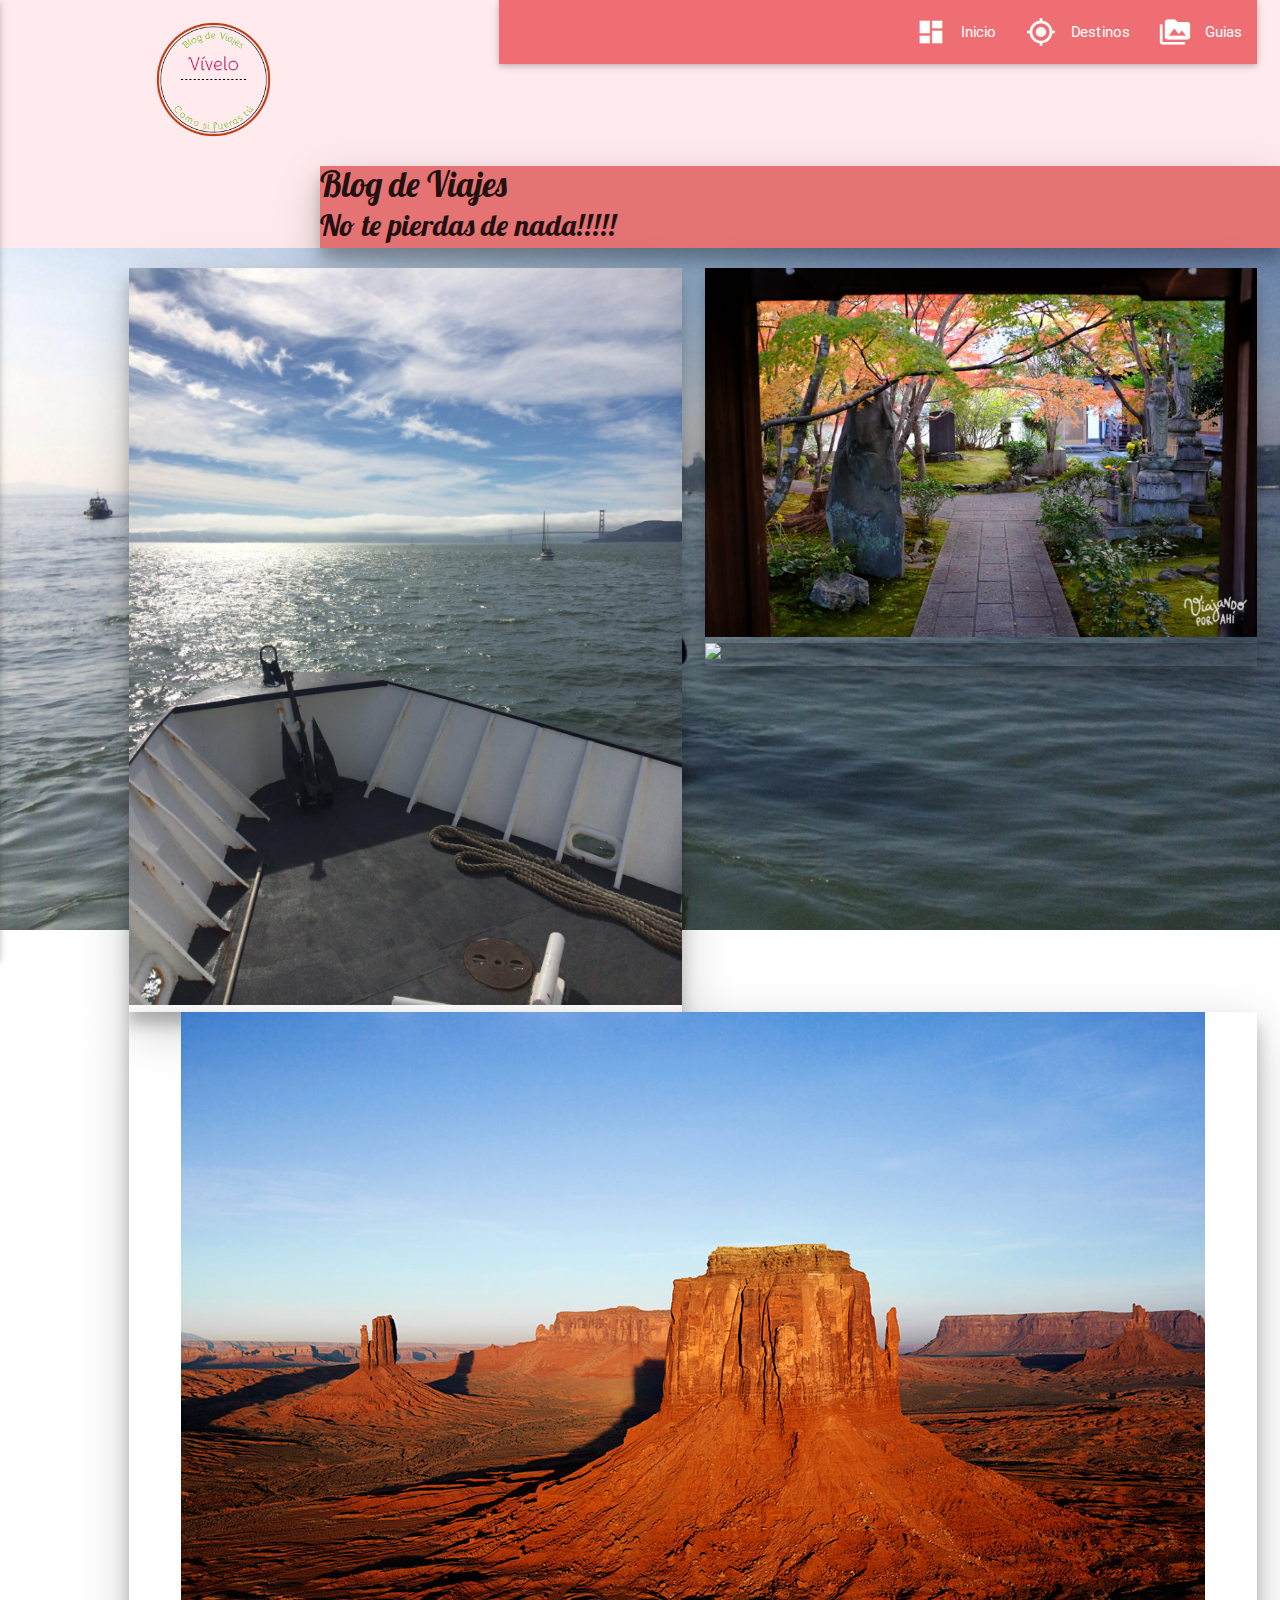
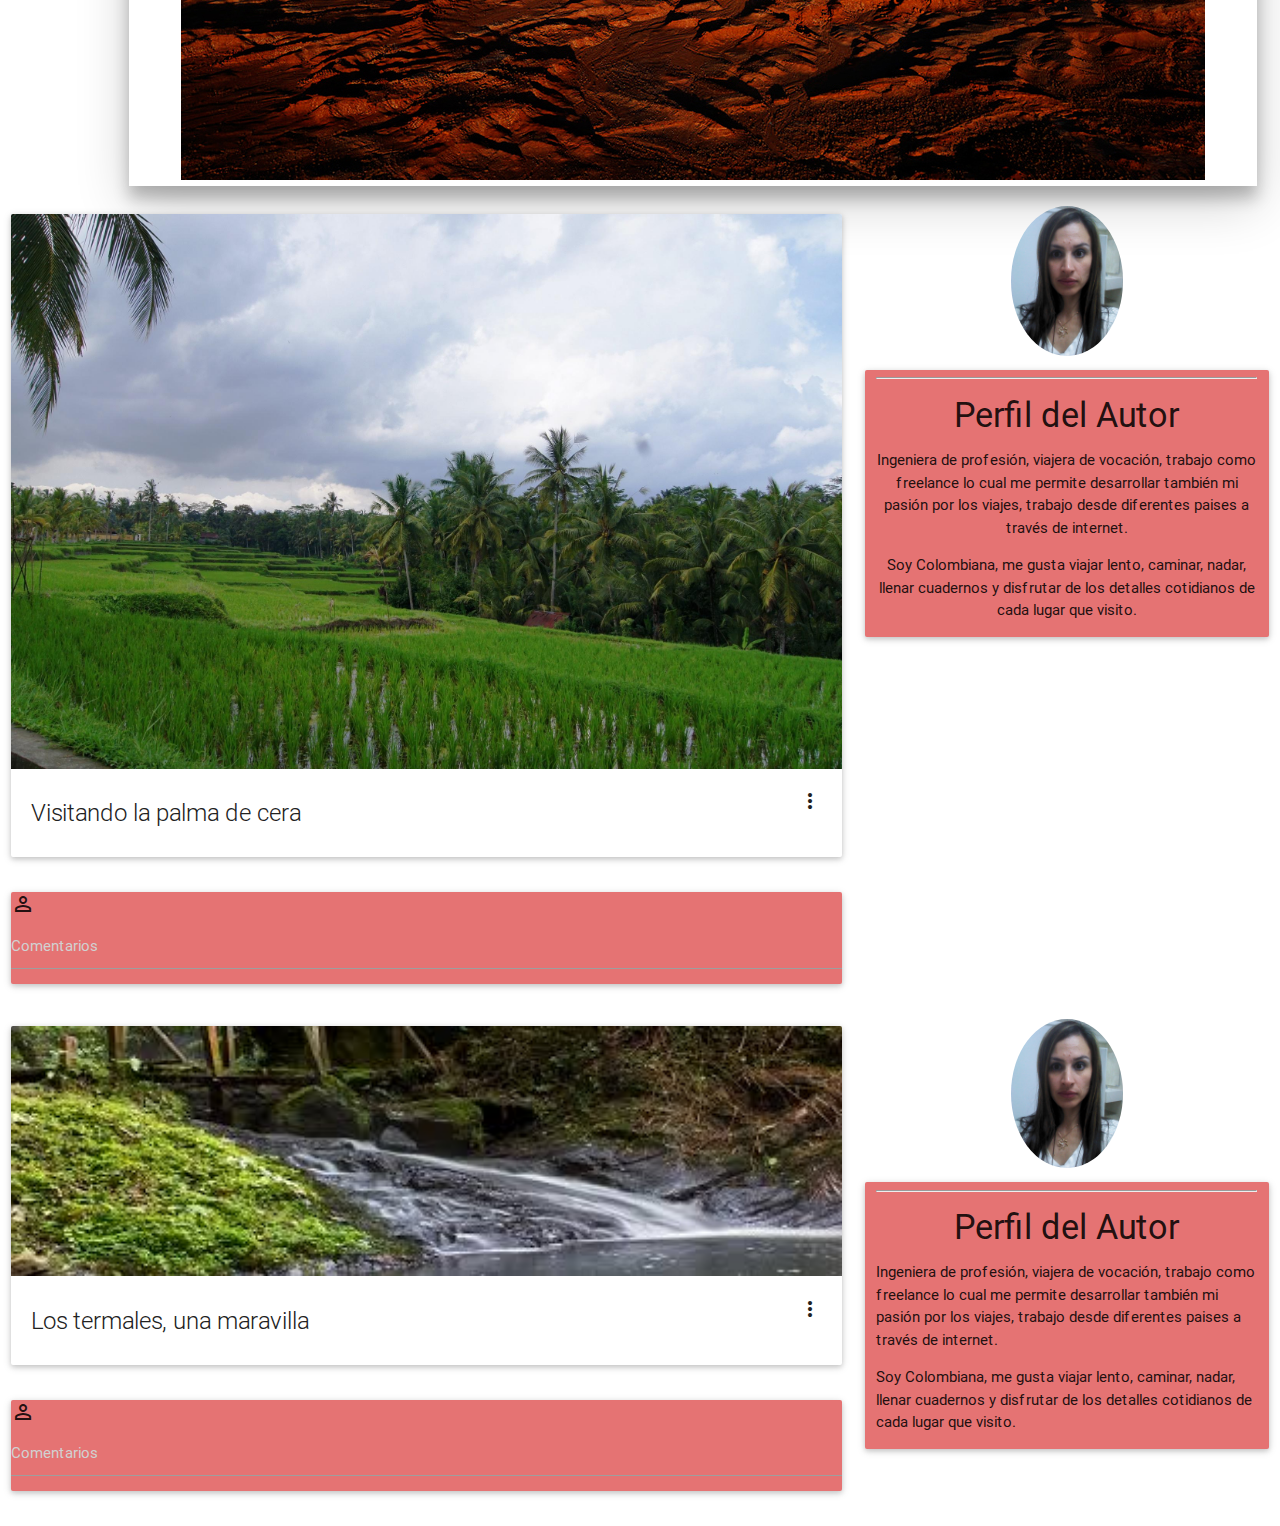
==== blogViajes/index.html @ a4e2d80a "terminacion blog de viajes" ====
<!DOCTYPE html>
<html>
  <head>
    <meta charset="utf-8">
    <meta name="viewport" content="width=device-width, initial-scale=1, maximum-scale=1.0"/>
    <!--Importar la fuente de los íconos de Google-->
    <link href="https://fonts.googleapis.com/icon?family=Material+Icons" rel="stylesheet">
    <!--Importar la hojas de estilos de materialize css-->
    <link href="css/materialize.min.css" type="text/css" rel="stylesheet" media="screen,projection"/>
    <link href="css/app.css" type="text/css" rel="stylesheet" media="screen,projection"/>
    <link href="https://file.myfontastic.com/nctyFv2TfukCfZftSoWyqA/icons.css" rel="stylesheet">
    <link href="https://fonts.googleapis.com/css?family=Lobster" rel="stylesheet">
    <title>Blog de Viajes</title>
  </head>
  <body>
	
	
		<div id="cabecera" class="row red lighten-5">
			<div id="logo" class="left col offset-l1 s2 card-img">

				<img class="responsive-img circle" src="img/logo.png"/>
			</div>
			<div id="contBarNav" class="col s9">
				<div id="bar_nav" class="row">
					<div class="col offset-l2 s10">
								     
				     <nav>
					    <div class="nav-wrapper">
					      	<a href="#" data-activates="mobile-demo" class="button-collapse"><i class="material-icons">menu</i></a>
					      	<ul class="right hide-on-med-and-down">
						        <li><a href="sass.html"><i class="material-icons left">dashboard</i>Inicio</a></li>
						        <li><a href="badges.html"><i class="material-icons left">my_location</i>Destinos</a></li>
						        <li><a href="collapsible.html"><i class="material-icons left">perm_media</i>Guias</a></li>
					       	</ul>
					     	<ul class="side-nav red lighten-2" id="mobile-demo">
						        <li><a href="#">Inicio</a></li>
						        <li><a href="#">Destinos</a></li>
						        <li><a href="collapsible.html">Guias</a></li> 
					      	</ul>
					    </div>
				
				       </nav>
				    </div>
				       
        
					</div>
				</div>
				<div  id="contSlogan" class="col offset-m3 s12 m9 z-depth-3">
					<div class="red lighten-2" id="slogan" class="col l12 m12 card">
					<h4>Blog de Viajes</h4>
						No te pierdas de nada!!!!!</div>
					
				</div>
				
			</div>
		
		<div id="galeria" class="row">
			<div class="col l1 hide-on-med-and-down center-align">
				<ul>
					<li><a href="#"><i class="icon-facebook"></i></a></li>
					<li><a href="#"><i class="icon-twitter"></i></a></li>
					<li><a href="#"><i class="icon-instagram"></i></a></li>
					<li><i class="icon-youtube-play"></i></li>
					<li><a href=""><i class="icon-linkedin"></i></a></li>
				</ul>	
			</div>
			<div class="col offset l11 m12 s12">
				
		      	<div class="col s12 m6 l6">
		            <div class="card-image z-depth-3">
		              <img id="foto3" class="responsive-img" src="img/playa.jpg">        
		         	</div>
		        </div>

				<div class="col s12 m6 l6">
		            <div class="card-image z-depth-3">
		              <img id="foto2" class="responsive-img" src="img/japon.jpg">        
		         	</div>
		        </div>
		        		        
		      	 <div class="col s12 m6 l6">
		        	<div class="card-image z-depth-3">
		              <img id="foto3" class="responsive-img" src="img/lighthouse.jpg">		              
		            </div>		            
		      	</div>
		      	<div class="col s12 m12 l12">
		        	<div class="card-image center-align z-depth-3">
		              <img id="foto1" class="responsive-img" src="img/Desert.jpg">		              
		            </div>		            
		      	</div>

			</div>
			
		</div>
		<div id="publicacion1" class="row">
			<div id="articulo" class="col l8 m8 s12">
				<div class="row">
					<div class="card">
					    <div class="card-image waves-effect waves-block waves-light">
					      <img class="activator" src="img/palma_cera.jpg">
					    </div>
					    <div class="card-content">
					      <span class="card-title activator grey-text text-darken-4">Visitando la palma de cera<i class="material-icons right">more_vert</i></span>
					      </div>
					    <div class="card-reveal">
					      <span class="card-title grey-text text-darken-4">Visitando la palma de cera<i class="material-icons right">close</i></span>
					      <p>CRUZANDO LOS BOSQUES DE PALMA DE CERA es una experiencia que querrás vivir si tienes la condición suficiente de resistir una exigente travesía de 86 kilómetros. Esta ruta rodea los bosques nativos de Palma de Cera, únicos en Colombia. El volcán Cerro  Machín, será testigo de nuestro paso mientras dejamos atrás kilómetro a kilómetro uno de los pasos nacionales que marcó un hito en nuestra nación.
						No permitas que te la cuenten, vive esta experiencia y has parte de la historia al cruzar el mítico camino real como alguna vez lo llegaron hacer nuestros ancestros.
						Salento – Cajamarca
						Duración: De 6 a 7 horas
						Distancia: 86 kilómetros
						Categoría: Paramo.</p>
						<p>Esta ruta rodea los bosques nativos de Palma de Cera, únicos en Colombia, árbol nacional de Colombia y quizás la Palma más alta del mundo. Bordeamos el volcán El Machín en los Andes Centrales de Colombia.  El nivel de exigencia de para esta travesía es el máximo, donde nuestros visitantes podrán medir sus condiciones físicas al extremo. Saliendo del municipio de Salento en dirección al departamento del Tolima usaremos el mítico Camino Real para disfrutar de los hermosos paisajes y gran biodiversidad que nos ofrece esta aventura.</p>
					    </div>
					  </div>
				</div>
				<div class="row card red lighten-2">
				<i class="material-icons">perm_identity</i><input type="text" placeholder="Comentarios">

				</div>
			</div>			
			<div id="perfAutor" class="center-align col l4 m4 s12">
				<div class="col offset-l4 l4 offset-m4 m4 offset-s3 s6 ">
					<img class="responsive-img circle" src="img/autor.jpg" alt="">


				</div>
				<div class="col s12 card red lighten-2">
				<hr>
					<h4 class="center-align">Perfil del Autor</h4>
					<p>Ingeniera de profesión, viajera de vocación, trabajo como freelance lo cual me permite desarrollar también mi pasión por los viajes, trabajo desde diferentes paises a través de internet.</p>
					<p>Soy Colombiana, me gusta viajar lento, caminar, nadar, llenar cuadernos y disfrutar de los detalles cotidianos de cada lugar que visito.</p>
				</div>
					
					</div>
		</div>
		<div id="publicacion1" class="row">
			<div id="articulo" class="col l8 m8 s12">
				<div class="row">
					<div class="card">
					    <div class="card-image waves-effect waves-block waves-light">
					      <img class="activator" src="img/termale.jpg">
					    </div>
					    <div class="card-content">
					      <span class="card-title activator grey-text text-darken-4">Los termales, una maravilla<i class="material-icons right">more_vert</i></span>
					      </div>
					    <div class="card-reveal">
					      <span class="card-title grey-text text-darken-4">Los termales una maravilla<i class="material-icons right">close</i></span>
					      <p>Son uno de los atractivos turísticos más concurridos de Colombia, sus paisajes verdes y sus majestosas cascadas hacen de los Termales de Santa Rosa un lugar único en el país. Merece la pena visitarlos simplemente por el paisaje, aunque albergan mucho más.
						En pleno Eje Cafetero, en la parte baja del Parque Municipal Natural Campo Alegre, contiguo a la zona de amortiguación del Parque Nacional de Los Nevados. Situados en una zona privilegiada de la geografía colombiana que merece la pena visitar.

						Los Termales Santa Rosa de Cabal se encuentran a 10 kilómetros de Santa Rosa de Cabal, en Risarallda, Colombia. La Ciudad de las Araucarias, como también es conocido el municipio, se encuentran muy próxima, a 15 km, de la capital del departamento, Pereira.</p>
						<p>El principal atractivo turístico de los termales son obviamente las piscinas de aguas termales y naturales. Las aguas termales provienen del sistema volcánico del Parque Nacional Natural Los Nevados, brotando de la tierra a 70 ºC, y llegando a las piscinas termales a través de cascadas a 40 ºC.

						La zona del balneario cuenta también con servicios de spa y masajes relajantes de todo tipo. Son muy recomendables para relajarnos los masajes de arena, lodo, aceites, frutas y las exfoliaciones. Los servicios incluidos dentro del Spa no están incluidos con la entrada al complejo termal.

						Además el entorno del complejo termal cuenta con senderos ecológicos y actividades como descenso en cuerdas por la cascada o canopy. Por lo que disponen de opciones de entretenimiento para todos los gustos y es un plan ideal para ir en familia o con amigos</p>
					    </div>
					  </div>
				</div>
				<div class="row card red lighten-2">
				<i class="material-icons">perm_identity</i><input type="text" placeholder="Comentarios">

				</div>
			</div>			
			<div id="perfAutor" class="col l4 m4 s12">
				<div class="col offset-l4 l4 offset-m4 m4 offset-s3 s6">
					<img class="responsive-img circle" src="img/autor.jpg" alt="">


				</div>
				<div class="col s12 card red lighten-2">
				<hr>
					<h4 class="center-align">Perfil del Autor</h4>
					<p>Ingeniera de profesión, viajera de vocación, trabajo como freelance lo cual me permite desarrollar también mi pasión por los viajes, trabajo desde diferentes paises a través de internet.</p>
					<p>Soy Colombiana, me gusta viajar lento, caminar, nadar, llenar cuadernos y disfrutar de los detalles cotidianos de cada lugar que visito.  </p>
				</div>
					
					</div>



    <script type="text/javascript" src="https://code.jquery.com/jquery-2.1.1.min.js"></script>
    <script type="text/javascript" src="js/materialize.min.js"></script>
    <script>
    	$(document).ready(function(){
    		$(".button-collapse").sideNav();
    	})
    </script>
  </body>
</html>
---- blogViajes/css/app.css ----
body{
  background-image: url("../img/bote.jpg");
  background-position: center;
  background-size: cover;
  background-attachment: fixed;
  background-repeat: no-repeat;
  width: 100%;
  height: 100%;
}

#galeria i{
	color: black;
	font-size: 2rem;
}

#slogan{
	font-size: 2rem;
	font-family: 'Lobster', cursive;
}
#contSlogan{
	padding: 0px !important;
}
#slogan h4{
	margin: 0px !important;
}
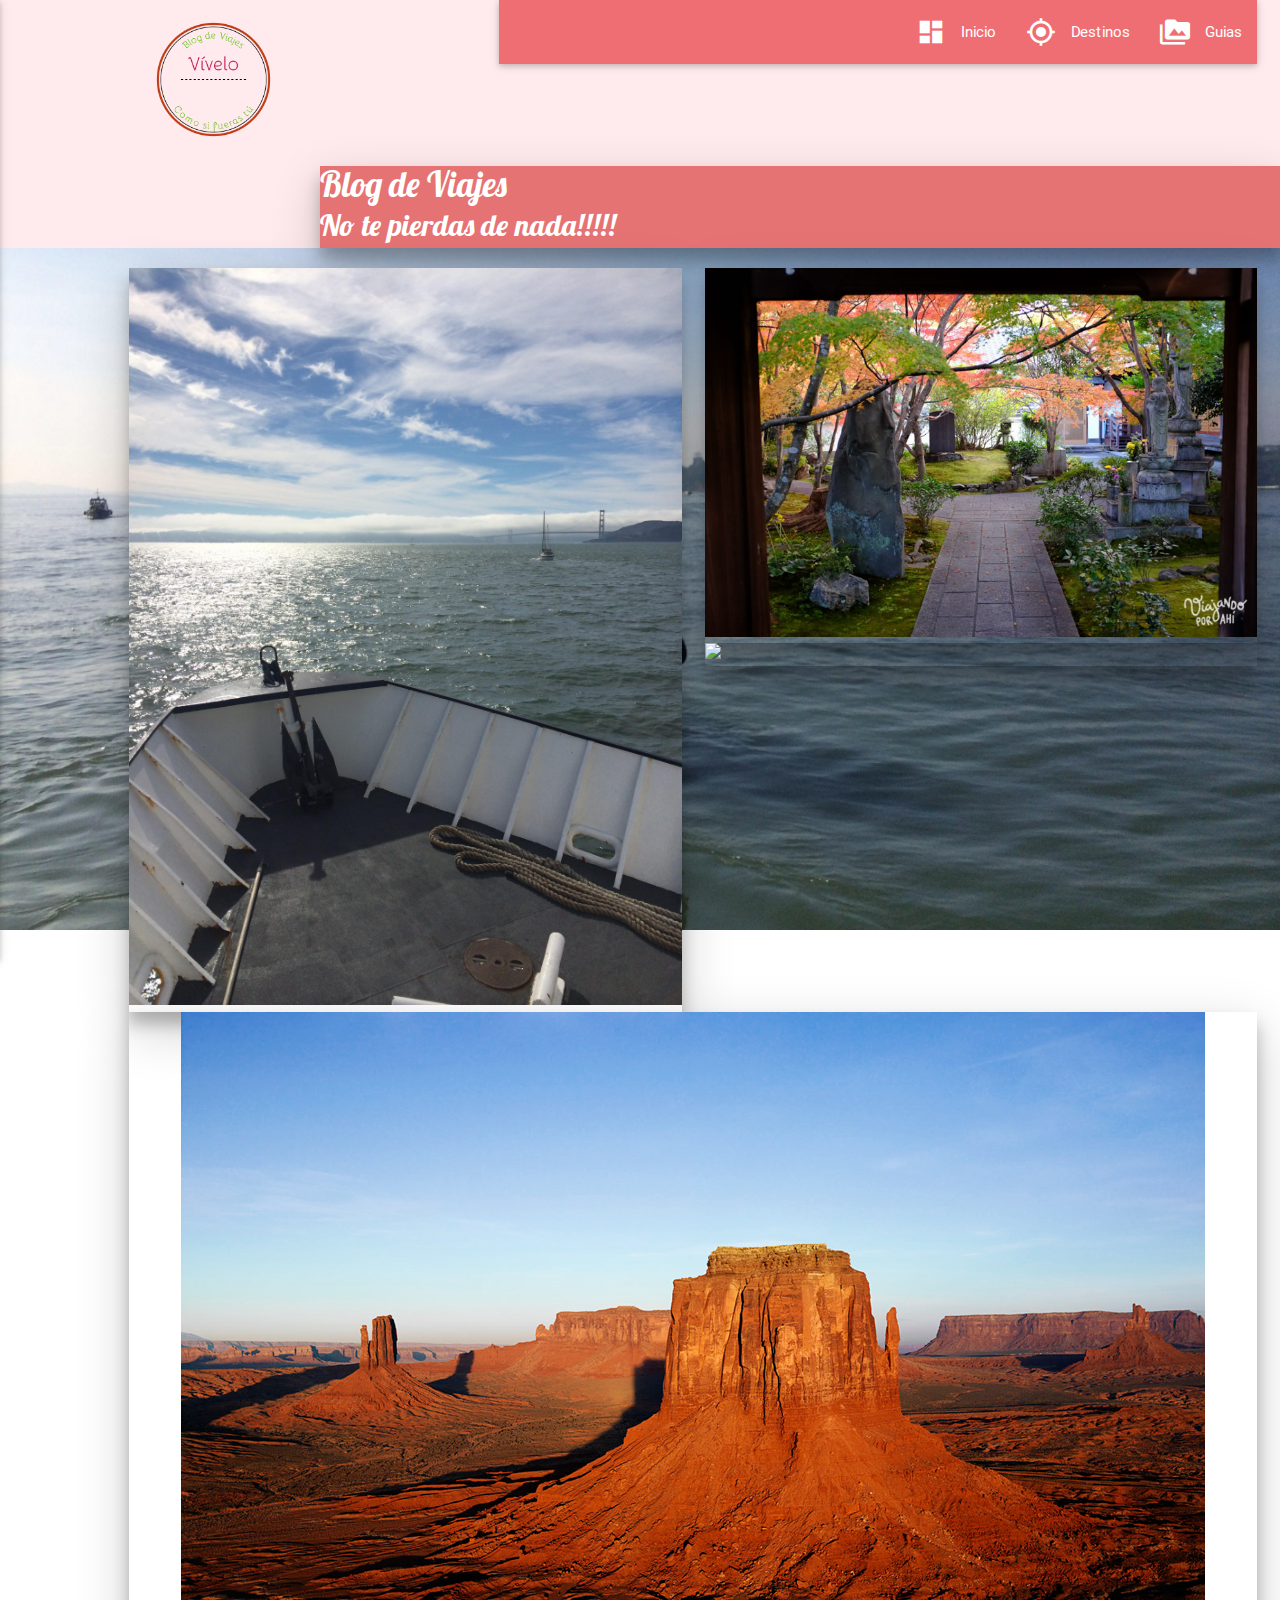
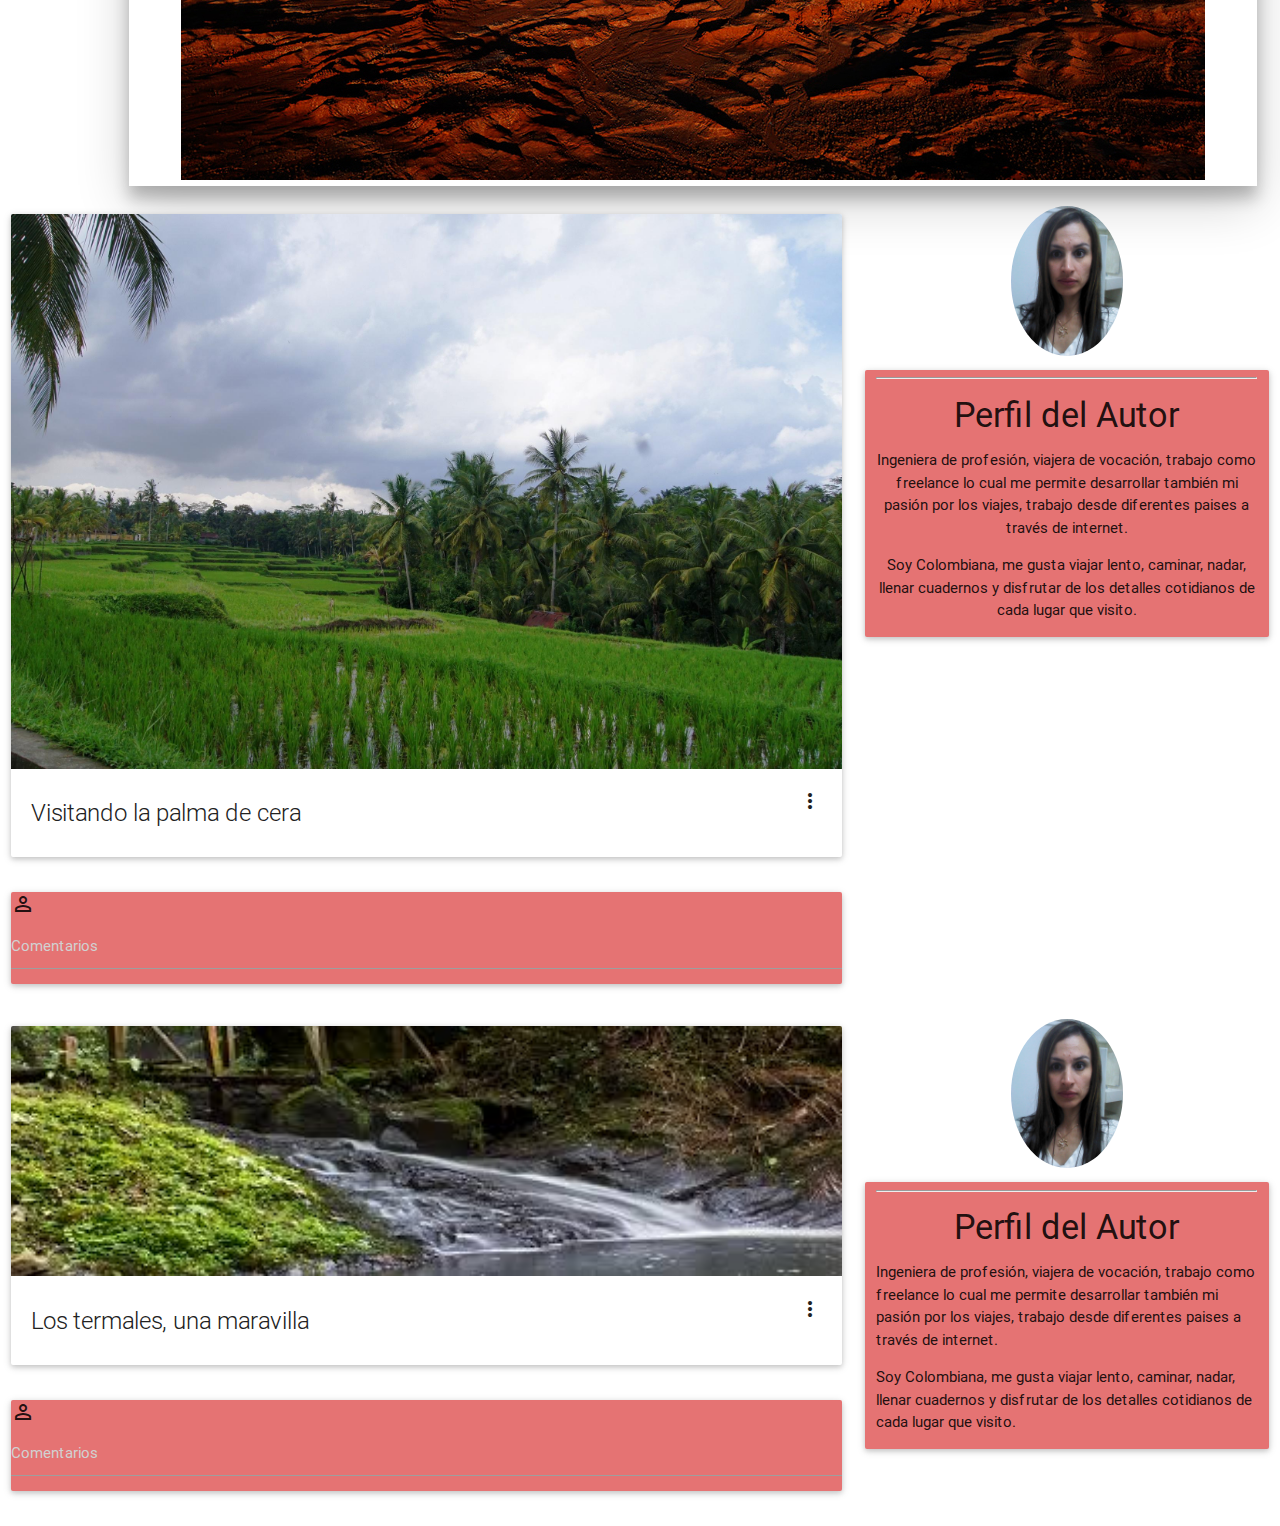
==== commit 26860fbc: "Cambio color de letra" ====
--- a/blogViajes/index.html
+++ b/blogViajes/index.html
@@ -32,7 +32,7 @@
 						        <li><a href="badges.html"><i class="material-icons left">my_location</i>Destinos</a></li>
 						        <li><a href="collapsible.html"><i class="material-icons left">perm_media</i>Guias</a></li>
 					       	</ul>
-					     	<ul class="side-nav red lighten-2" id="mobile-demo">
+					     	<ul class="side-nav red lighten-2 white-text" id="mobile-demo">
 						        <li><a href="#">Inicio</a></li>
 						        <li><a href="#">Destinos</a></li>
 						        <li><a href="collapsible.html">Guias</a></li> 
@@ -46,7 +46,7 @@
 					</div>
 				</div>
 				<div  id="contSlogan" class="col offset-m3 s12 m9 z-depth-3">
-					<div class="red lighten-2" id="slogan" class="col l12 m12 card">
+					<div class="red lighten-2 white-text" id="slogan" class="col l12 m12 card">
 					<h4>Blog de Viajes</h4>
 						No te pierdas de nada!!!!!</div>
 					
